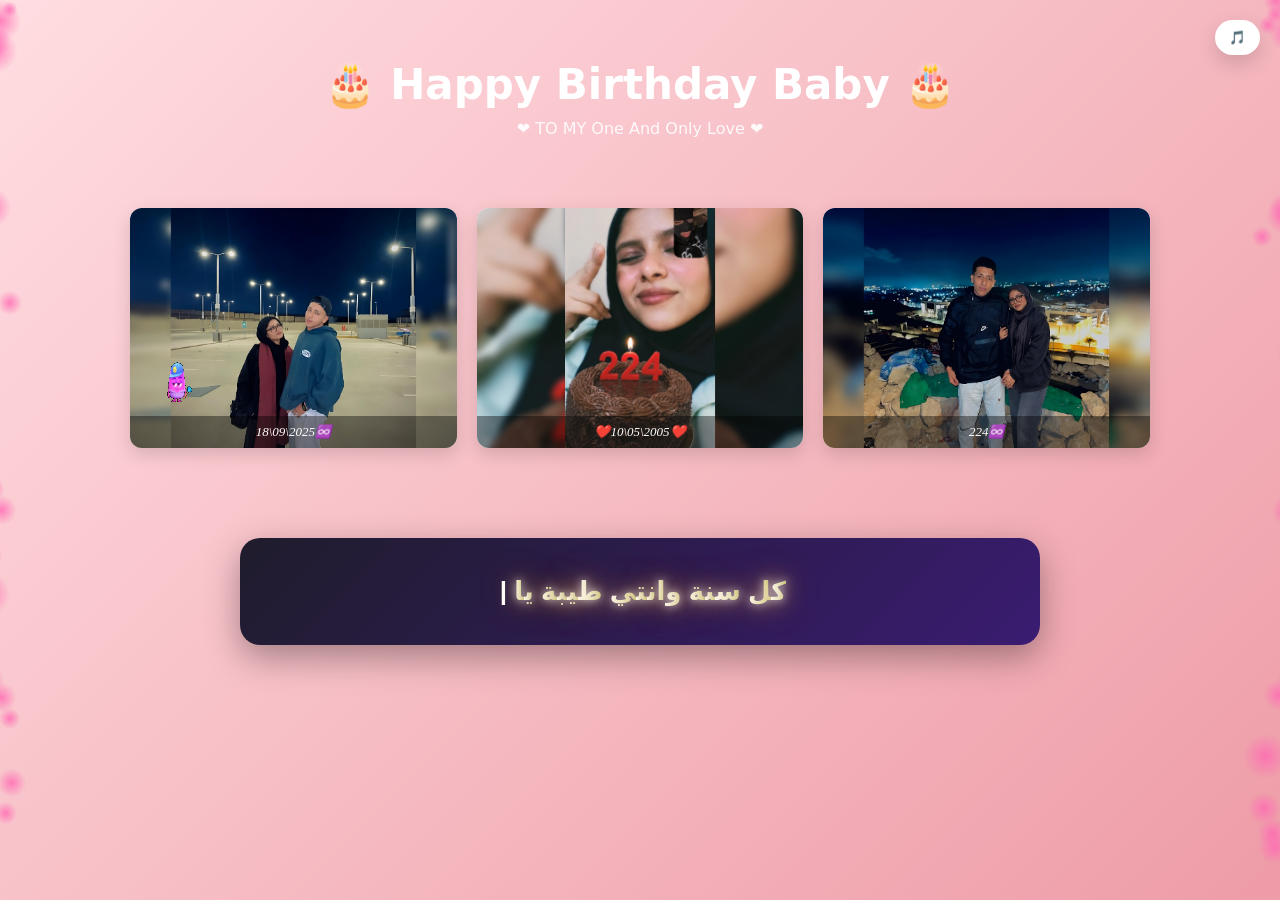
==== hearts.html @ 29165705 "first" ====
<!DOCTYPE html>
<html lang="en">
<head>
<meta charset="UTF-8">
<title>Birthday Experience 🎂</title>
<link rel="stylesheet" href="styles.css">
</head>

<body>

<button class="btn" onclick="toggleMusic()">🎵</button>

<audio id="music" loop>
    <source src="song.m4a">
</audio>

<!-- HERO -->
<div class="hero">
    <h1>🎂 Happy Birthday Baby 🎂</h1>
    <p>❤️ TO MY One And Only Love ❤️</p>
</div>

<!-- CONTENT -->
<div class="container">

    <!-- GALLERY -->
<div class="grid">
  <div class="card">
    <img src="img1.png" alt="صورة 1">
    <p class="caption">18\09\2025♾️</p>
  </div>
  <div class="card">
    <img src="img2.png" alt="صورة 2">
    <p class="caption">❤️10\05\2005❤️</p>
  </div>
  <div class="card">
    <img src="img3.png" alt="صورة 3">
    <p class="caption">224♾️</p>
  </div>
</div>

</div>

<div id="msg" class="message"></div>

<!-- logo -->
<img id="img" src="avatar.png" style="display:none;">
<canvas id="logo"></canvas>

<canvas id="bubbles"></canvas>

<script src="scripts.js"></script>
</body>
</html>
---- styles.css ----
:root{
    --primary:#ff4d6d;
    --bg1:#ffdde1;
    --bg2:#ee9ca7;
    --text:#ffffff;
}

*{
    margin:0;
    padding:0;
    box-sizing:border-box;
    font-family: system-ui, -apple-system, sans-serif;
}

body{
    min-height:100vh;
    overflow-x:hidden;
    background: linear-gradient(135deg,var(--bg1),var(--bg2));
}

/* ===== HERO SECTION ===== */
.hero{
    text-align:center;
    padding:60px 20px 30px;
    color:white;
}

.hero h1{
    font-size:42px;
    font-weight:700;
}

.hero p{
    margin-top:10px;
    opacity:0.9;
}

/* ===== LAYOUT ===== */
.container{
    max-width:1100px;
    margin:auto;
    padding:20px;
}

/* ===== GALLERY GRID ===== */
.grid{
    display:grid;
    grid-template-columns: repeat(auto-fit,minmax(250px,1fr));
    gap:20px;
    margin-top:30px;
}

.card{
    border-radius:18px;
    overflow:hidden;
    background:white;
    box-shadow:0 10px 30px rgba(0,0,0,0.15);
}

/* صور مع أنيميشن */
/* شبكة الصور */
.grid {
    display: grid;
    grid-template-columns: repeat(auto-fit, minmax(280px, 1fr));
    gap: 20px;
    margin: 20px;
}

/* الكارد */
.card {
    position: relative;
    border-radius: 12px;
    overflow: hidden;
    box-shadow: 0 6px 18px rgba(0,0,0,0.15);
    transform: translateY(30px);
    opacity: 0;
    animation: fadeInUp 0.9s forwards ease-out;
}

/* الصور */
.card img {
    width: 100%;
    height: 240px;          /* أكبر شوية */
    object-fit: cover;
    display: block;
    transition: transform 0.6s ease, box-shadow 0.6s ease;
}

/* Hover */
.card img:hover {
    transform: scale(1.05);
    box-shadow: 0 10px 20px rgba(0,0,0,0.25);
}

/* النص الشفاف تحت الصورة */
.caption {
    position: absolute;
    bottom: 0;
    width: 100%;
    padding: 8px 12px;
    background: rgba(0,0,0,0.4); /* خلفية شفافة */
    color: #fff;
    text-align: center;
    font-size: 14px;
    transition: opacity 0.5s ease;
}

/* خط مختلف حسب اللغة */
.caption:lang(en) {
    font-family: 'Georgia', serif;
    font-style: italic;
    font-size: 13px;
}

.caption:lang(ar) {
    font-family: 'Cairo', 'Amiri', sans-serif;
    font-style: normal;
    font-size: 14px;
}

/* أنيميشن دخول */
@keyframes fadeInUp {
    0% {opacity:0; transform:translateY(30px);}
    100% {opacity:1; transform:translateY(0);}
}

/* موبايل */
@media (max-width: 600px) {
    .grid {
        grid-template-columns: 1fr;
    }
    .card img {
        height: 200px; /* أصغر شوية للموبايل */
    }
    .caption {
        font-size: 12px;
    }
}


/* ===== MESSAGE ===== */
.message {
    margin: 50px auto;
    max-width: 800px;
    padding: 30px;
    background: linear-gradient(135deg,#1f1c2c,#3a1c71);
    border-radius: 20px;
    line-height: 1.8; /* ضبط المسافة بين السطور */
    font-size: 26px;
    font-weight: bold;
    box-shadow: 0 12px 35px rgba(0,0,0,0.35);
    opacity: 0;
    transform: translateY(40px);
    animation: fadeInUp 1.2s forwards ease-out;
    text-align: center;

    /* أهم حاجة للنص العربي */
    direction: rtl; 
    unicode-bidi: bidi-override;
    font-family: 'Cairo', 'Amiri', sans-serif; /* خطوط عربية واضحة */
    letter-spacing: 0; /* يمنع المسافات الغريبة بين الحروف */
}

.message span {
    display: inline-block;
    background: linear-gradient(90deg,#ff7f7f,#ff7a59,#ffa751);
    background-size: 200%;
    -webkit-background-clip: text;
    background-clip: text;
    -webkit-text-fill-color: transparent;
    font-weight: bold;
    text-shadow: 0 0 10px rgba(255,255,255,0.8),
                 0 0 20px rgba(255,200,100,0.7),
                 0 0 35px rgba(255,150,50,0.6);
    animation: colorShift 6s infinite linear; 
}

@keyframes fadeInUp {
    0% {opacity:0; transform:translateY(40px);}
    100% {opacity:1; transform:translateY(0);}
}

@keyframes colorShift {
    0% {background-position:0%;}
    100% {background-position:200%;}
}
.message {
    margin: 50px auto;
    max-width: 800px;
    padding: 30px;
    background: linear-gradient(135deg,#1f1c2c,#3a1c71);
    border-radius: 20px;
    line-height: 1.8;
    font-size: 26px;
    font-weight: bold;
    box-shadow: 0 12px 35px rgba(0,0,0,0.35);
    opacity: 0;
    transform: translateY(40px);
    animation: fadeInUp 1.2s forwards ease-out;
    text-align: center;

    /* دعم العربي + الإنجليزي */
    direction: rtl;
    unicode-bidi: plaintext; /* يخلي العربي والإنجليزي يبانوا صح */
    font-family: 'Cairo', 'Amiri', sans-serif;
    letter-spacing: 0;
}

.message span {
    display: inline; /* بدل inline-block */
    background: linear-gradient(90deg,#fff,#b7b964,#ee9237b4);
    background-size: 200%;
    -webkit-background-clip: text;
    background-clip: text;
    -webkit-text-fill-color: transparent;
    font-weight: bold;
    text-shadow: 0 0 10px rgba(255,255,255,0.8),
                 0 0 20px rgba(255,200,100,0.7),
                 0 0 35px rgba(255,150,50,0.6);
    animation: colorShift 6s infinite linear; 
}

/* مؤشر الكتابة */
.message::after {
    content: "|";
    display: inline-block;
    margin-left: 6px;
    color: #fff;
    animation: blinkSmooth 1.2s infinite;
}

@keyframes blinkSmooth {
    0% {opacity:1; transform:translateY(0);}
    40% {opacity:0.4; transform:translateY(-2px);}
    60% {opacity:0.4; transform:translateY(2px);}
    100% {opacity:1; transform:translateY(0);}
}

/* ===== HEARTS ===== */
.heart{
    position:fixed;
    bottom:-20px;
    font-size:16px;
    color:white;
    opacity:0.8;
    animation:floatUp linear forwards;
    pointer-events:none;
}

@keyframes floatUp{
    0%{transform:translateY(0);opacity:1;}
    100%{transform:translateY(-120vh);opacity:0;}
}

/* ===== BUTTON ===== */
.btn{
    position:fixed;
    top:20px;
    right:20px;
    background:white;
    border:none;
    padding:10px 14px;
    border-radius:50px;
    cursor:pointer;
    box-shadow:0 8px 20px rgba(0,0,0,0.15);
}

/* حاوية الزينة */

#logo {
    position: fixed;
    width: 50px;
    height: 50px;

    top: 0;
    left: 0;

    pointer-events: none;
    z-index: 9999;

    opacity: 0;
    transition: opacity 0.3s ease;
}

#bubbles {
  position: fixed;
  top: 0;
  left: 0;
  width: 100%;
  height: 100%;
  pointer-events: none;
}
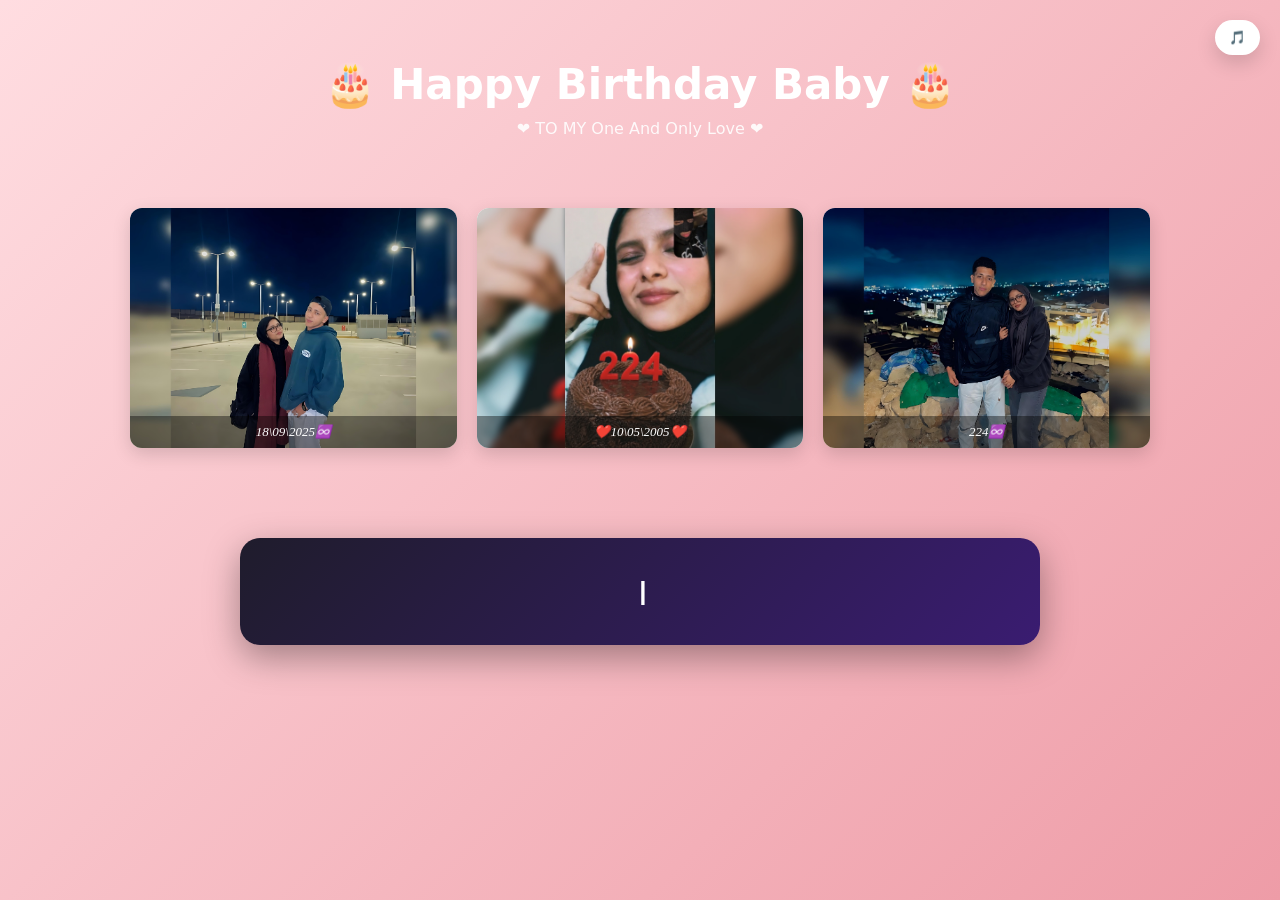
==== commit 7ed45124: "Update hearts.html" ====
--- a/hearts.html
+++ b/hearts.html
@@ -2,7 +2,7 @@
 <html lang="en">
 <head>
 <meta charset="UTF-8">
-<title>Birthday Experience 🎂</title>
+<title>Birthday Nahed 🎂</title>
 <link rel="stylesheet" href="styles.css">
 </head>
 
@@ -51,4 +51,4 @@
 
 <script src="scripts.js"></script>
 </body>
-</html>+</html>
